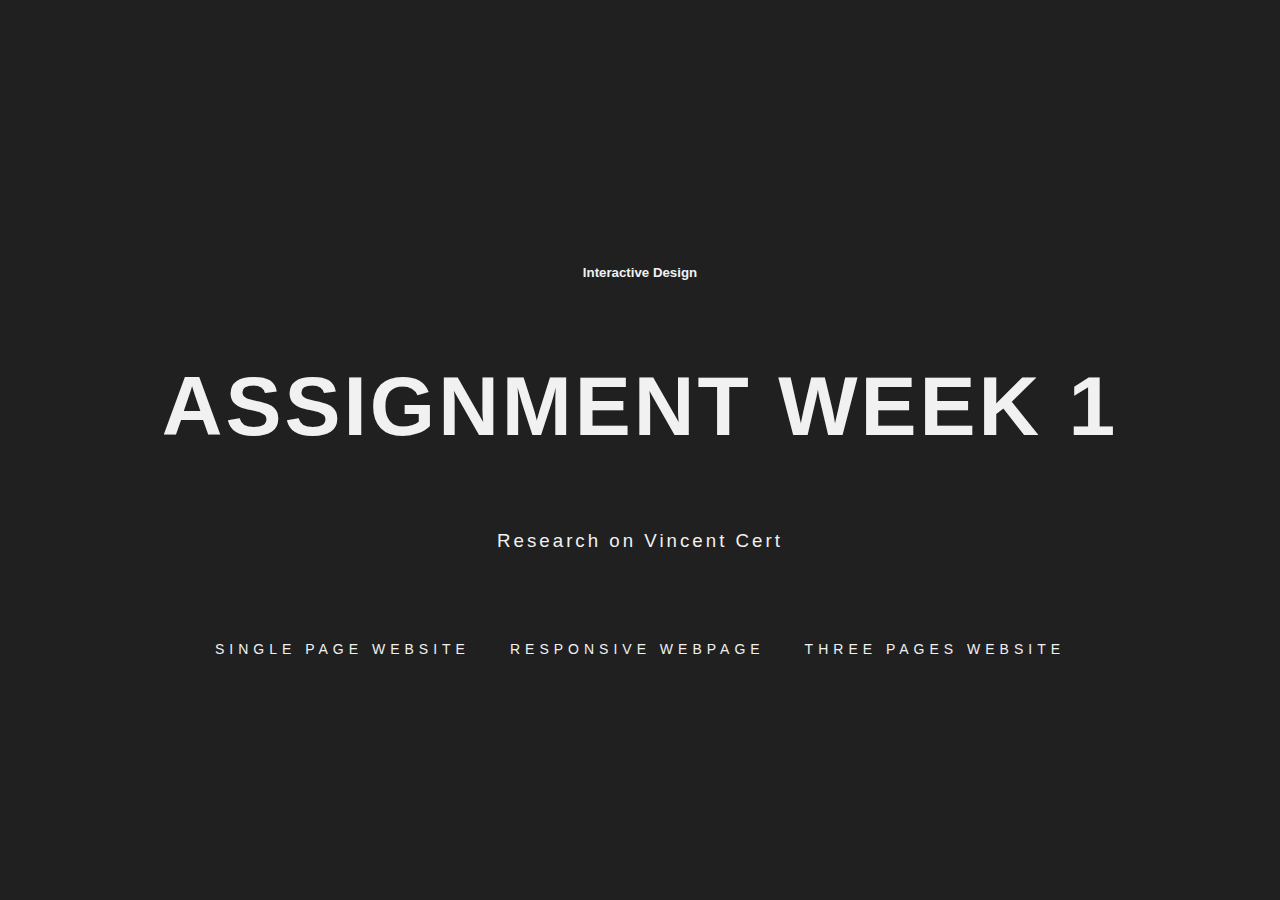
==== index.html @ cff1a543 "overview page" ====
<!DOCTYPE html>
<html lang="en">
  <head>
    <meta charset="UTF-8" />
    <meta http-equiv="X-UA-Compatible" content="IE=edge" />
    <meta name="viewport" content="width=, initial-scale=1.0" />
    <title>Assignment 1</title>
    <link rel="stylesheet" href="style.css" />
  </head>
  <body>
    <header>
      <h5 style="text-align: center">Interactive Design</h5>
      <h1>Assignment Week 1</h1>
      <h3 style="text-align: center">Research on Vincent Cert</h3>

      <nav>
        <a href="assignment_part_1">Single Page Website</a>
        <a href="assignment_part_2"> Responsive Webpage</a>
        <a href="assignment_part_3">Three pages Website</a>
      </nav>
    </header>
  </body>
</html>
---- style.css ----
* {
  box-sizing: border-box;
}

html {
  font-size: 10px; /* 1rem = 10px */
  scroll-behavior: smooth;
}

body {
  margin: 0 auto;
  background: #202021;
  color: #f1f1f1;
  font-size: 1.6rem;
  font-family: "Poppins", sans-serif;
}

a {
  text-decoration: none;
  color: inherit;
}

a:hover {
  color: #0097c9;
  transition: 0.3s ease-in-out;
}

header {
  height: 100vh;
  display: grid;
  place-content: center;
  word-break: break-all;
  width: 80%;
  margin: 0 auto;
  text-align: center;
}

header h1 {
  font-size: 5rem;
  letter-spacing: 0.3rem;
  text-transform: uppercase;
}

header h3 {
  font-weight: 100;
  letter-spacing: 0.3rem;
}

nav {
  display: flex;
  flex-direction: column;
  row-gap: 2rem;
  margin: 3rem auto 0 auto;
  text-transform: uppercase;
  letter-spacing: 0.5rem;
  font-size: 1.4rem;
}

@media screen and (min-width: 1200px) {
  header h1 {
    font-size: 8.4rem;
  }

  nav {
    margin-top: 7rem;
    flex-direction: row;
    column-gap: 4rem;
  }
}
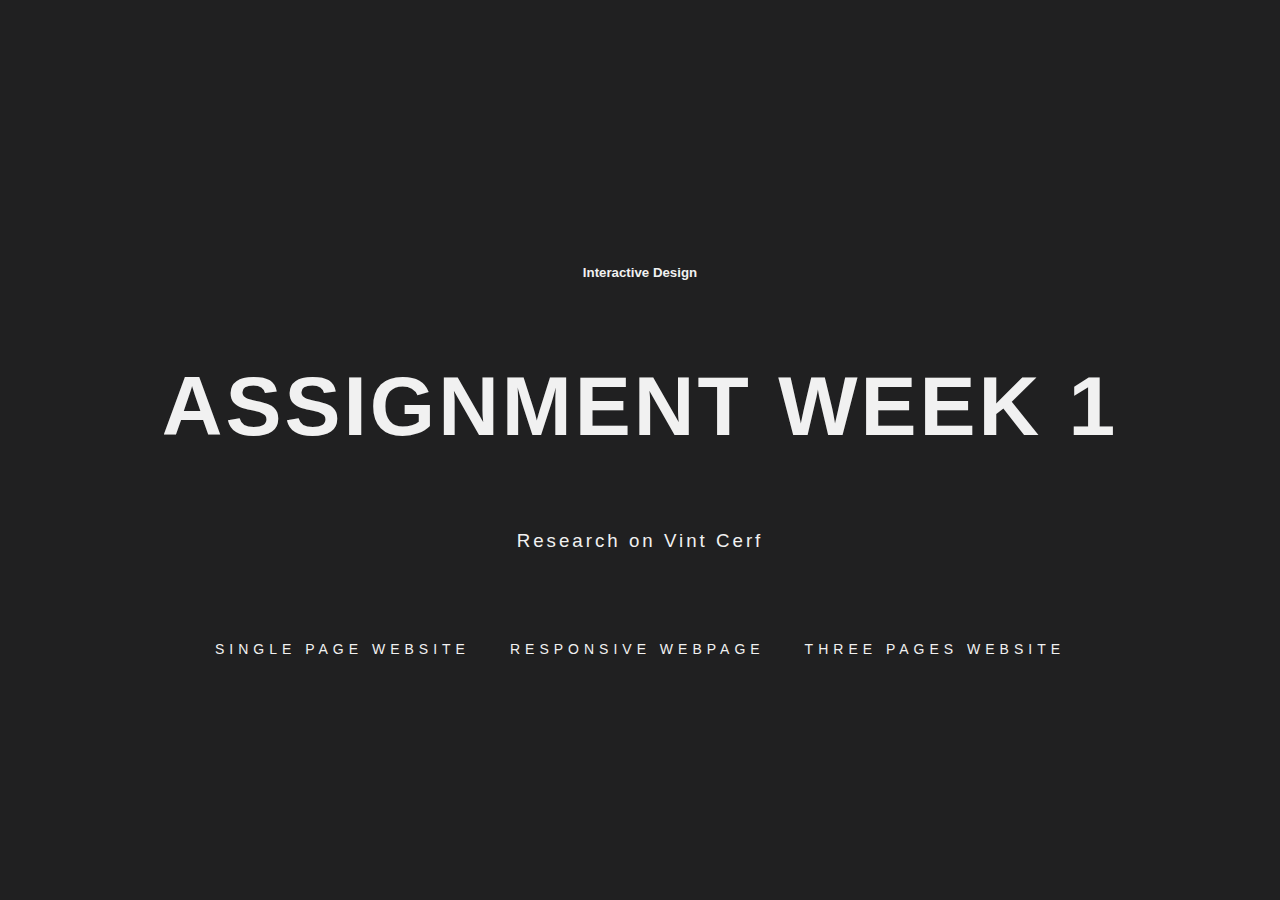
==== commit 82244e3e: "rounding up" ====
--- a/index.html
+++ b/index.html
@@ -11,7 +11,7 @@
     <header>
       <h5 style="text-align: center">Interactive Design</h5>
       <h1>Assignment Week 1</h1>
-      <h3 style="text-align: center">Research on Vincent Cert</h3>
+      <h3 style="text-align: center">Research on Vint Cerf</h3>
 
       <nav>
         <a href="assignment_part_1">Single Page Website</a>
--- a/style.css
+++ b/style.css
@@ -23,6 +23,7 @@
 a:hover {
   color: #0097c9;
   transition: 0.3s ease-in-out;
+  cursor: pointer;
 }
 
 header {
